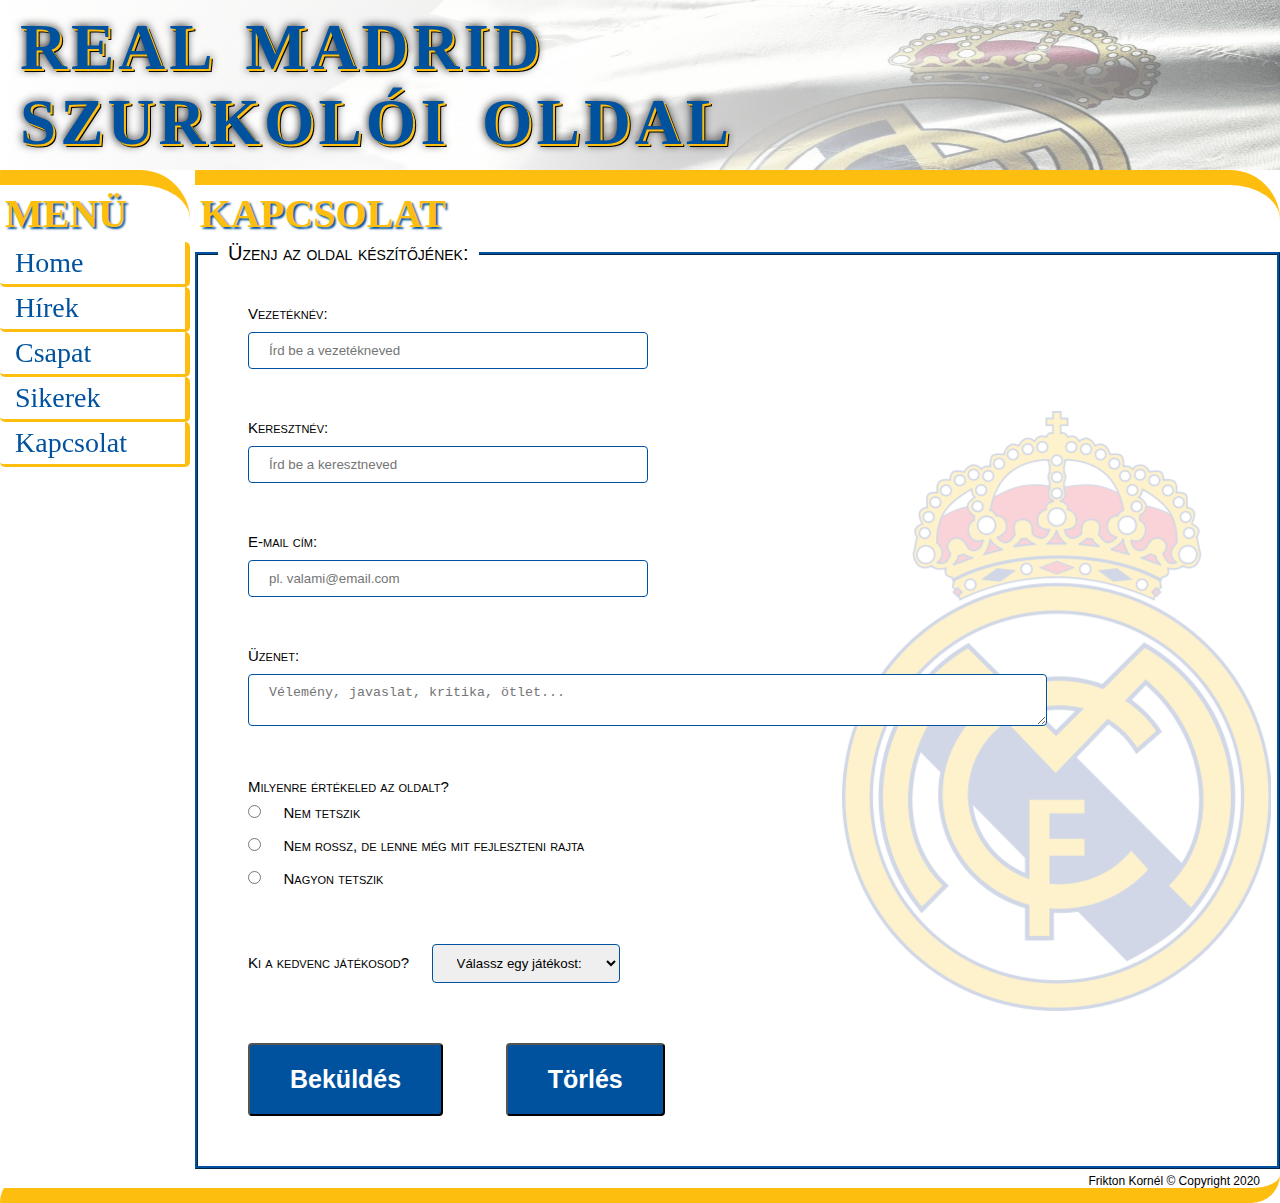
==== contact.html @ 3dc9ff7f "Projektmunka kiinduló állapot" ====
<!DOCTYPE html>
<html lang="en">
<head>
    <meta charset="UTF-8">
    <meta name="viewport" content="width=device-width, initial-scale=1.0">
    <link rel="stylesheet" href="./css/styles.css">
    <link rel="stylesheet" media="screen" href="https://fontlibrary.org/face/beon" type="text/css"/>
    <title>Kapcsolat</title>
</head>
<body>
    <header class="mainhead">
        <h1>Real Madrid
            szurkolói oldal</h1>
    </header>

    <div class="maincontact">

        <nav class="menu">
            <div><h2>Menü</h2></div>
            <div>
            <a href="index.html">Home</a>
            <a href="index.html #lastnews">Hírek</a>
            <a href="team.html">Csapat</a>
            <a href="honours.html">Sikerek</a>
            <a href="contact.html">Kapcsolat</a>
            </div>
        </nav>

        <div class="contact">
            <h2>Kapcsolat</h2>
            <form action="https://formspree.io/moqkgajn" method="POST">
            <fieldset>
            <legend>Üzenj az oldal készítőjének:</legend>

            <div>
                <label for="vezeteknev">Vezetéknév:</label><br>
                <input type="text" id="vezeteknev" name="Vezetéknév" placeholder="Írd be a vezetékneved" required/>
            </div>
            <div>
                <label for="keresztnev">Keresztnév:</label><br>
                <input type="text" id="keresztnev" name="Keresztnév" placeholder="Írd be a keresztneved" required/>
            </div>
            <div>
                <label for="email">E-mail cím:</label><br>
                <input type="email" id="email" name="E-mail" placeholder="pl. valami@email.com" required/>
            </div>
            <div>
                <label for="uzenet">Üzenet:</label><br>
                <textarea id="uzenet" name="Üzenet" placeholder="Vélemény, javaslat, kritika, ötlet..." required></textarea>
            </div>
            <div>
                <label>Milyenre értékeled az oldalt?</label><br>
                <input type="radio" id="velemeny-0" name="Értékelés" value="0"/>
                <label for="velemeny-0">Nem tetszik</label><br>
                <input type="radio" id="velemeny-1" name="Értékelés" value="1"/>
                <label for="velemeny-1">Nem rossz, de lenne még mit fejleszteni rajta</label><br>
                <input type="radio" id="velemeny-2" name="Értékelés" value="2"/>
                <label for="velemeny-2">Nagyon tetszik</label>
            </div>
            <div>
                <label for="jatekos">Ki a kedvenc játékosod?</label>
                <select id="jatekos" name="Kedvenc">
                    <option value="0" selected>Válassz egy játékost:</option>
                    <option value="1">Thibaout Courtois</option>
                    <option value="2">Andriy Lunin</option>
                    <option value="3">Daniel Carvajal</option>
                    <option value="4">Eder Militao</option>
                    <option value="5">Sergio Ramos</option>
                    <option value="6">Raphael Varane</option>
                    <option value="7">Nacho</option>
                    <option value="8">Marcelo</option>
                    <option value="9">Alvaro Odriozola</option>
                    <option value="10">Ferland Mendy</option>
                    <option value="11">Toni Kroos</option>
                    <option value="12">Luka Modric</option>
                    <option value="13">Casemiro</option>
                    <option value="14">Frederico Valverde</option>
                    <option value="15">Martin Odegaard</option>
                    <option value="16">Isco</option>
                    <option value="17">Eden Hazard</option>
                    <option value="18">Karim Benzema</option>
                    <option value="19">Marco Asensio</option>
                    <option value="20">Lucas Vazquez</option>
                    <option value="21">Luka Jovic</option>
                    <option value="22">Vinicius Junior</option>
                    <option value="23">Mariano Diaz</option>
                    <option value="24">Rodrygo</option>
                    <option value="25">Zinedine Zidane :)</option>
                </select>
            </div>

            <div>
                <input type="submit" value="Beküldés">
                <input type="reset" value="Törlés">
            </div>
        
            </fieldset>
            </form>
        </div> 
    </div>
    <footer>Frikton Kornél &copy; Copyright 2020</footer> 
</body>
</html>
---- css/styles.css ----
/*reset*/
html {
    font-size: 10px;
    box-sizing: border-box;
    text-rendering: optimizeLegibility;
}
* {
    box-sizing: inherit;
    margin: 0;
    padding: 0;
}
/*MINDEN-OLDAL-----------------------------------*/
/*fejléc*/
header {
    display: block;
    background-image: url(../pics/flag2.jpg), linear-gradient(to right, rgb(255, 255, 255, 1), rgba(255,255,255,0.9), 70%, rgba(255,255,255,0.01) 100%);
    background-repeat: no-repeat;
    background-size: 120% 180%;
    background-blend-mode: overlay;
}

h1 {
    text-align: left;
    color:rgba(0,82,159,1);
    font-size: 6.5rem;
    font-family: 'BeonRegular';
    font-weight: bold;
    text-transform: uppercase;
    letter-spacing: 4px;
    word-spacing: 12px;
    text-shadow: 2px 2px 0px rgb(254, 190, 16), 3px 3px 0px rgb(0, 0, 0), 0px 0px 10px rgb(0, 0, 0);
    padding: 10px 20px;
    white-space: pre-line;    
}

h2 {
    color:rgba(254,190,16,1);
    font-size:4rem;
    font-family: 'BeonRegular';
    font-weight: bold;
    text-transform: uppercase;
    padding: 5px;
    width:100%;
    text-shadow: 2px 2px 2px rgb(0, 82, 152);
}

/*menu*/
.menu {
    grid-area: 1/1/4/2;
    /*border-top: 15px solid rgba(254,190,16,1);
    border-radius: 1px 50px 1px 1px;*/
}

.menu div:first-of-type {
    border-top: 15px solid rgba(254,190,16,1);
    border-radius: 1px 50px 1px 1px;  
}
.menu div:nth-last-of-type(1) {
    z-index: 1;
    position: sticky;
    top: 0;
}

.menu a {
    padding: 5px 15px;
    font-size: 2.8rem;
    color: rgba(0,82,159,1);
    display: block;
    text-decoration: none;
    border-bottom: 3px solid rgba(254,190,16,1);
    border-right: 5px solid rgba(254,190,16,1);
    border-radius: 5px;
    font-family: 'BeonRegular';
}
.menu a:hover {
    color: rgba(254,190,16,1);
}

/*lábléc*/
footer {
    display: block;
    font-family: Verdana, Geneva, Tahoma, sans-serif;
    font-size: 1.2rem;
    text-align: right;
    padding-right: 20px;
    border-bottom: 15px solid rgba(254,190,16,1);
    border-radius: 50px 1px;
}

/*INDEX.html-------------------------------------*/
/*oldalháló mainpage*/
.mainpage {
    display: grid;
    grid-template-columns: 200px auto auto;
    grid-template-rows: 300px auto auto auto;
    grid-gap: 5px;
    
    background-image: url(../pics/main.jpg);
    background-repeat: no-repeat;
    background-attachment: fixed;
    background-size: cover;
}

.mainpage .menu {
    grid-area: 1/1/5/2;
}

.mainpage div {
    background-color: white;
    opacity: 0.95;
}

/*eredmenyek*/
.results {
    grid-area: 1/3/3/4;
    border-top: 15px solid rgba(254,190,16,1);
    border-radius: 1px 50px 5px;
    padding:0px 0px 20px 0px;
}

/*eredmenyek lista*/
li {
    font-family: Verdana, Geneva, Tahoma, sans-serif;
    font-size: 1.3rem;
    font-weight: bold;
    padding: 5px;
    list-style-type: none;
    line-height: 1.4;    
}

li::first-line {
    text-decoration-line: underline;
    font-size: 1.5rem;
}
li a:link {
    color: rgba(0,82,159,1);
}

li a:visited {
    color: rgba(0,82,159,1);
}

li ul {
    font-size: 1.3rem;
    font-weight: lighter;
    padding: 2px;
}

.news {
    grid-area: 1/2/5/3;
    border-top: 15px solid rgba(254,190,16,1);
    border-radius: 1px 50px 5px;
}
/*táblázat*/
.ligatable {
    grid-area: 3/3/4/4;
    border-top: 15px solid rgba(254,190,16,1);
    border-radius: 1px 50px 5px;
    padding:0px 0px 20px 0px;
}

.ligatable table {
    font-family: Verdana, Geneva, Tahoma, sans-serif;
    margin: 5px;
    border-collapse: collapse;
}

.ligatable caption {
    font-size: 1.5rem;
    padding: 0px 5px 10px 0px;
    text-align: left;
    text-decoration-line: underline;
    font-weight: bold;
}

.ligatable th {
    font-size: 1.4rem;
    padding: 0px 5px;
    border-bottom: 1px solid black;
}

.ligatable td {
    font-size: 1.3rem;
    text-align: center;
    line-height: 1.8;
}
.ligatable td:first-child, .ligatable th:first-child {
    text-align: left;
    padding: 0px 5px 0px 0px;
}

.ligatable tbody tr:hover {
    background-color: rgba(254,190,16,1);
}

/*szovegresz*/
h3 {
    font-family: "Lucida Console", Monaco, monospace;
    text-align: left;
    font-size: 2rem;
    font-weight: bold;
    padding: 10px;
    text-decoration-line: underline;
    border-top: 2px ridge rgba(254,190,16,1);
}
h4 {
    font-family: Verdana, Geneva, Tahoma, sans-serif;
    text-align: center;
    font-size: 1.6rem;
    padding: 15px;
    text-decoration-line: underline;
    font-weight: normal;
}

.news p {
    font-family: Verdana, Geneva, Tahoma, sans-serif;
    font-size: 1.3rem;
    text-align: justify;
    padding: 10px;
}
.news p q {
    font-style: italic;
    padding: 20px;
}
/*képek videók*/
.photo div, .video div {
    background-image: none;
    padding: 0px 0px 20px 0px;
}

.photo, .video div {
    display: flex;
    justify-content: space-evenly;
    flex-wrap: nowrap;
    align-items: center;
    background-image: linear-gradient(white,white);
}

.photo img, .video video {
    width: 100%;
}

/*HONOURS.html-------------------------------------*/
.mainhonours {
    display: grid;
    grid-template-columns: 200px auto;
    grid-template-rows: 300px auto;
    grid-gap: 5px;
    background-image: url(../pics/trop.jpg);
    background-repeat: no-repeat;
    background-attachment: fixed;
    background-size: cover;
}

.mainhonours div {
    background-color: white;
    opacity: 0.95;
}

.honours {
    grid-area: 1/2/3/3;
    border-top: 15px solid rgba(254,190,16,1);
    border-radius: 1px 50px 5px;
}

.honours {
    display: flex;
    flex-wrap: wrap;
    flex-direction: row;
    justify-content: space-around;
    align-items: center;   
}

.honours h3 {
    text-decoration-line: none;
    font-variant: small-caps;
    width: 100%;
    font-size: 3.0rem;
    text-shadow: 2px 2px 2px rgba(254,190,16,0.5);
}

.number {
    font-size: 3.5rem;
    border: 2px solid #fff;
    border-radius: 50%;
    height: 100px;
    width: 100px;
    background-color: rgba(254,190,16,1);
    font-weight: bold;
    font-family: Verdana, Geneva, Tahoma, sans-serif;
    box-shadow: 0 0 0 2px rgba(254,190,16,1);
    text-align: center;
    align-self: center;
    line-height: 95px;
}

.number:hover {
    transition: transform 2s;
    transform: rotateY(1440deg);
    transition-timing-function: ease-out;
}

.honours .year {
    font-family: Verdana, Geneva, Tahoma, sans-serif;
    font-size: 1.8rem;
    text-align: center;
    flex-basis: 500px;
    word-spacing: 20px;
    line-height: 30px;
    padding: 10px 0px;
}

.perez {
    width: 300px;
    padding: 10px 0px;
}

/*TEAM.html-------------------------------------*/
.mainteam {
    display: grid;
    grid-template-columns: 190px auto;
    grid-template-rows: 300px auto;
    grid-gap: 5px;
    background-image: url(../pics/Real-Madrid-Stadium.jpg);
    background-repeat: no-repeat;
    background-attachment: fixed;
    background-size: cover;   
}

.mainteam div {
    background-color: white;
    opacity:0.95;
}

.team {
    grid-area: 1/2/3/3;
    border-top: 15px solid rgba(254,190,16,1);
    border-radius: 1px 50px 5px;
}

.team {
    display: flex;
    flex-wrap: wrap;
    flex-direction: row;
    justify-content: space-evenly;
}

.team div img {
    width: 240px;
    margin: 20px;
    box-shadow: 10px 10px 4px rgba(0,82,159,1);      
}

.team h3 {
    text-decoration-line: none;
    font-variant: small-caps;
    width: 100%;
    font-size: 3.0rem;
    text-shadow: 2px 2px 2px rgba(254,190,16,0.5);    
}

/*tooltip*/
.tooltip {
    position: relative;
    display: inline-block;
}
  
.tooltip .tooltiptext {
    visibility: hidden;
    width: 120px;
    color: rgba(0,82,159,1);
    background-color: rgba(254,190,16,1);
    text-align: center;
    border-radius: 2px;
    padding: 5px 0;
    position: absolute;
    bottom: 10px;
    left: 50%;
    margin-left: -60px;
    z-index: 1;
    font-family: Verdana, Geneva, Tahoma, sans-serif;
    font-size: 2.0rem;
    font-variant: small-caps;
}

.tooltip:hover .tooltiptext {
    visibility: visible;
}    
/*CONTACT.html-------------------------------------*/
.maincontact {
    display: grid;
    grid-template-columns: 190px auto;
    grid-template-rows: 320px auto;
    grid-gap: 5px;      
}

.contact {
    grid-area: 1/2/3/3;
    border-top: 15px solid rgba(254,190,16,1);
    border-radius: 1px 50px 5px;
}

legend {
    font-size: 2rem;
    font-family: Verdana, Geneva, Tahoma, sans-serif;
    font-variant: small-caps;
    padding: 0px 10px;    
}

fieldset {
    border: 3px ridge rgba(0,82,159,1);
    padding: 20px;
    background-image: url(../pics/logo.png);
    background-position-y: center;
    background-position-x: 99%;
    background-repeat: no-repeat;
    background-color: rgba(255,255,255,0.8);
    background-blend-mode: color;
}

label {
    font-size: 1.5rem;
    font-family: Verdana, Geneva, Tahoma, sans-serif;
    font-variant: small-caps;
    padding: 0px 10px;
}

form div {
    padding: 20px;
}

input[type=radio] {
    margin: 10px;
}

input[type=text], input[type=email], select, textarea {
    border-radius: 4px;
    padding: 10px 20px;
    border: 1px solid rgba(0,82,159,1);
    margin: 10px;
}

input[type=text], input[type=email] {
    width: 40%; 
    min-width: 200px;
}

textarea {
    width: 80%;
}

input[type=submit], input[type=reset] {
    border-radius: 4px;
    padding: 20px 40px;
    background-color: rgba(0,82,159,1);
    color: white;
    font-weight: bold;
    margin: 10px 50px 10px 10px;
    cursor: pointer;
    font-size: 2.5rem;
}

input[type=submit]:hover, input[type=reset]:hover {
    background-color: rgba(0,82,159,0.7);
}

.logo {
    position: absolute;
    top: 350px;
    left: 600px;
    z-index: -1;
}

.logo img {
    width: 150px;
}

/*MOBIL-VÁLTOZAT-------------------------------*/
@media screen and (min-width: 576px) {

}

@media screen and (max-width: 768px) {
h1 {
    font-size: 5.0rem;
}

.team div img {
    width: 180px;
    margin: 10px;   
}

.results {
    display: none;
}

.ligatable {
    display: none;
}

}
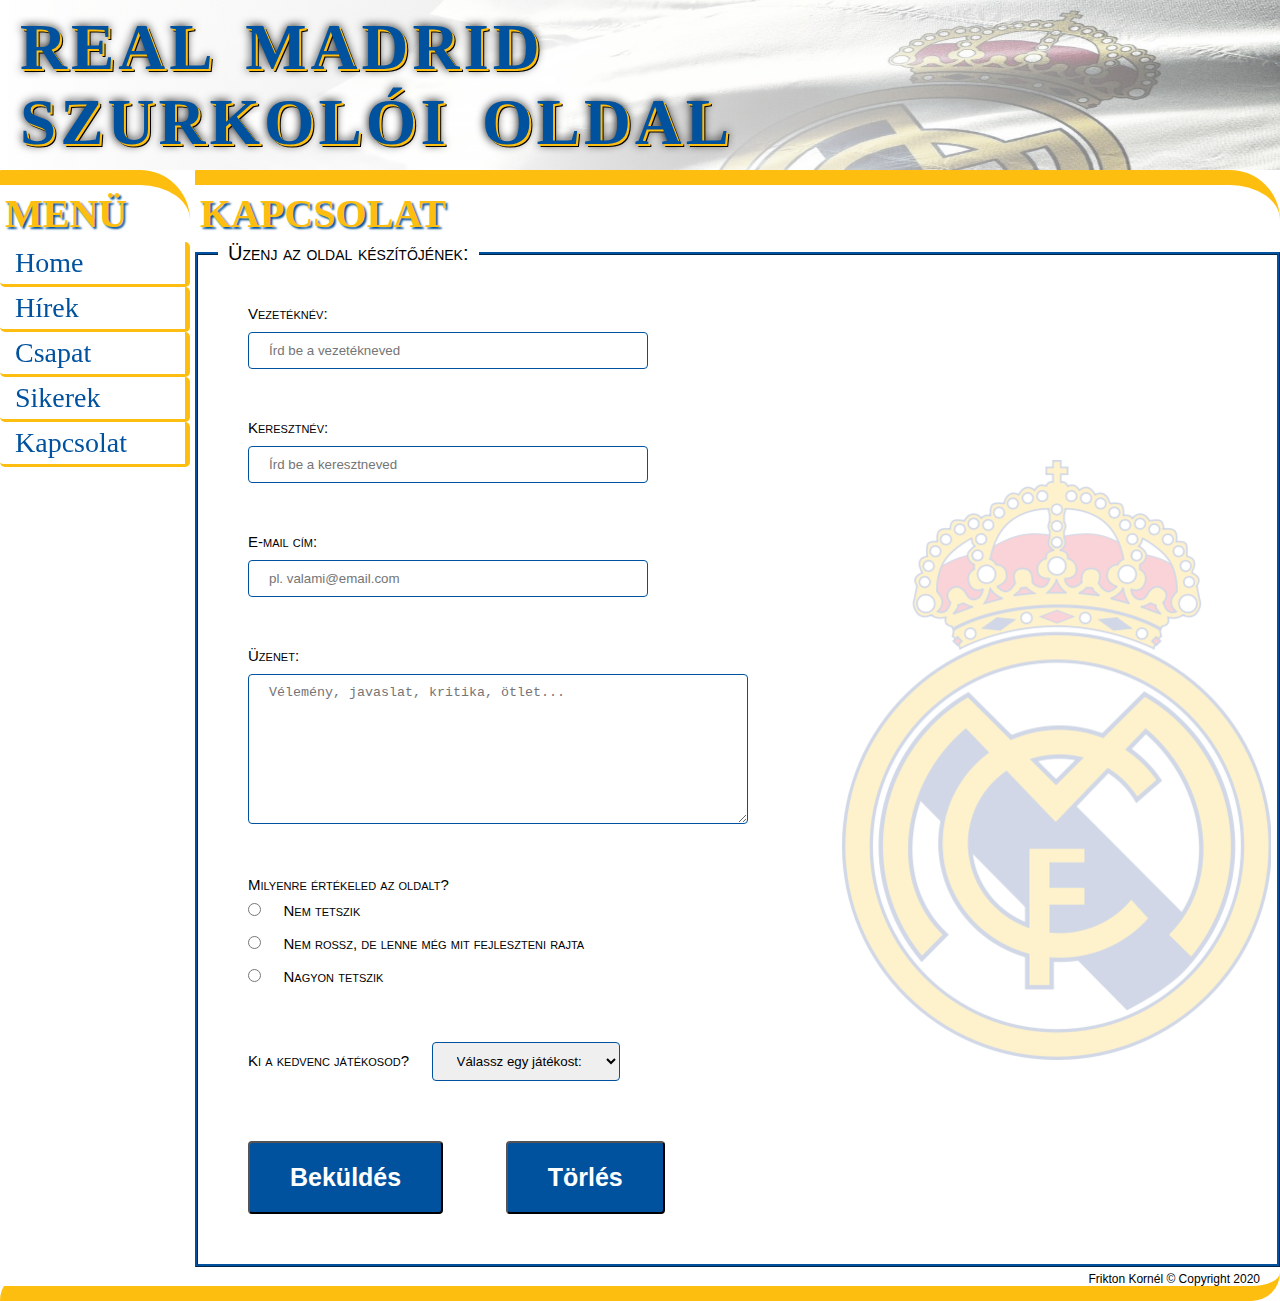
==== commit 175e11e1: "CSS és HTML egyszerűsitések, korrekciók" ====
--- a/contact.html
+++ b/contact.html
@@ -19,7 +19,7 @@
             <div><h2>Menü</h2></div>
             <div>
             <a href="index.html">Home</a>
-            <a href="index.html #lastnews">Hírek</a>
+            <a href="index.html#lastnews">Hírek</a>
             <a href="team.html">Csapat</a>
             <a href="honours.html">Sikerek</a>
             <a href="contact.html">Kapcsolat</a>
@@ -29,72 +29,72 @@
         <div class="contact">
             <h2>Kapcsolat</h2>
             <form action="https://formspree.io/moqkgajn" method="POST">
-            <fieldset>
-            <legend>Üzenj az oldal készítőjének:</legend>
+                <fieldset>
+                <legend>Üzenj az oldal készítőjének:</legend>
 
-            <div>
-                <label for="vezeteknev">Vezetéknév:</label><br>
-                <input type="text" id="vezeteknev" name="Vezetéknév" placeholder="Írd be a vezetékneved" required/>
-            </div>
-            <div>
-                <label for="keresztnev">Keresztnév:</label><br>
-                <input type="text" id="keresztnev" name="Keresztnév" placeholder="Írd be a keresztneved" required/>
-            </div>
-            <div>
-                <label for="email">E-mail cím:</label><br>
-                <input type="email" id="email" name="E-mail" placeholder="pl. valami@email.com" required/>
-            </div>
-            <div>
-                <label for="uzenet">Üzenet:</label><br>
-                <textarea id="uzenet" name="Üzenet" placeholder="Vélemény, javaslat, kritika, ötlet..." required></textarea>
-            </div>
-            <div>
-                <label>Milyenre értékeled az oldalt?</label><br>
-                <input type="radio" id="velemeny-0" name="Értékelés" value="0"/>
-                <label for="velemeny-0">Nem tetszik</label><br>
-                <input type="radio" id="velemeny-1" name="Értékelés" value="1"/>
-                <label for="velemeny-1">Nem rossz, de lenne még mit fejleszteni rajta</label><br>
-                <input type="radio" id="velemeny-2" name="Értékelés" value="2"/>
-                <label for="velemeny-2">Nagyon tetszik</label>
-            </div>
-            <div>
-                <label for="jatekos">Ki a kedvenc játékosod?</label>
-                <select id="jatekos" name="Kedvenc">
-                    <option value="0" selected>Válassz egy játékost:</option>
-                    <option value="1">Thibaout Courtois</option>
-                    <option value="2">Andriy Lunin</option>
-                    <option value="3">Daniel Carvajal</option>
-                    <option value="4">Eder Militao</option>
-                    <option value="5">Sergio Ramos</option>
-                    <option value="6">Raphael Varane</option>
-                    <option value="7">Nacho</option>
-                    <option value="8">Marcelo</option>
-                    <option value="9">Alvaro Odriozola</option>
-                    <option value="10">Ferland Mendy</option>
-                    <option value="11">Toni Kroos</option>
-                    <option value="12">Luka Modric</option>
-                    <option value="13">Casemiro</option>
-                    <option value="14">Frederico Valverde</option>
-                    <option value="15">Martin Odegaard</option>
-                    <option value="16">Isco</option>
-                    <option value="17">Eden Hazard</option>
-                    <option value="18">Karim Benzema</option>
-                    <option value="19">Marco Asensio</option>
-                    <option value="20">Lucas Vazquez</option>
-                    <option value="21">Luka Jovic</option>
-                    <option value="22">Vinicius Junior</option>
-                    <option value="23">Mariano Diaz</option>
-                    <option value="24">Rodrygo</option>
-                    <option value="25">Zinedine Zidane :)</option>
-                </select>
-            </div>
+                <div>
+                    <label for="vezeteknev">Vezetéknév:</label><br>
+                    <input type="text" id="vezeteknev" name="Vezetéknév" placeholder="Írd be a vezetékneved" required/>
+                </div>
+                <div>
+                    <label for="keresztnev">Keresztnév:</label><br>
+                    <input type="text" id="keresztnev" name="Keresztnév" placeholder="Írd be a keresztneved" required/>
+                </div>
+                <div>
+                    <label for="email">E-mail cím:</label><br>
+                    <input type="email" id="email" name="E-mail" placeholder="pl. valami@email.com" required/>
+                </div>
+                <div>
+                    <label for="uzenet">Üzenet:</label><br>
+                    <textarea id="uzenet" name="Üzenet" placeholder="Vélemény, javaslat, kritika, ötlet..." required></textarea>
+                </div>
+                <div>
+                    <label>Milyenre értékeled az oldalt?</label><br>
+                    <input type="radio" id="velemeny-0" name="Értékelés" value="0"/>
+                    <label for="velemeny-0">Nem tetszik</label><br>
+                    <input type="radio" id="velemeny-1" name="Értékelés" value="1"/>
+                    <label for="velemeny-1">Nem rossz, de lenne még mit fejleszteni rajta</label><br>
+                    <input type="radio" id="velemeny-2" name="Értékelés" value="2"/>
+                    <label for="velemeny-2">Nagyon tetszik</label>
+                </div>
+                <div>
+                    <label for="jatekos">Ki a kedvenc játékosod?</label>
+                    <select id="jatekos" name="Kedvenc">
+                        <option value="0" selected>Válassz egy játékost:</option>
+                        <option value="1">Thibaout Courtois</option>
+                        <option value="2">Andriy Lunin</option>
+                        <option value="3">Daniel Carvajal</option>
+                        <option value="4">Eder Militao</option>
+                        <option value="5">Sergio Ramos</option>
+                        <option value="6">Raphael Varane</option>
+                        <option value="7">Nacho</option>
+                        <option value="8">Marcelo</option>
+                        <option value="9">Alvaro Odriozola</option>
+                        <option value="10">Ferland Mendy</option>
+                        <option value="11">Toni Kroos</option>
+                        <option value="12">Luka Modric</option>
+                        <option value="13">Casemiro</option>
+                        <option value="14">Frederico Valverde</option>
+                        <option value="15">Martin Odegaard</option>
+                        <option value="16">Isco</option>
+                        <option value="17">Eden Hazard</option>
+                        <option value="18">Karim Benzema</option>
+                        <option value="19">Marco Asensio</option>
+                        <option value="20">Lucas Vazquez</option>
+                        <option value="21">Luka Jovic</option>
+                        <option value="22">Vinicius Junior</option>
+                        <option value="23">Mariano Diaz</option>
+                        <option value="24">Rodrygo</option>
+                        <option value="25">Zinedine Zidane :)</option>
+                    </select>
+                </div>
 
-            <div>
-                <input type="submit" value="Beküldés">
-                <input type="reset" value="Törlés">
-            </div>
-        
-            </fieldset>
+                <div>
+                    <input type="submit" value="Beküldés">
+                    <input type="reset" value="Törlés">
+                </div>
+            
+                </fieldset>
             </form>
         </div> 
     </div>
--- a/css/styles.css
+++ b/css/styles.css
@@ -35,7 +35,7 @@
 
 h2 {
     color:rgba(254,190,16,1);
-    font-size:4rem;
+    font-size: 4rem;
     font-family: 'BeonRegular';
     font-weight: bold;
     text-transform: uppercase;
@@ -44,17 +44,16 @@
     text-shadow: 2px 2px 2px rgb(0, 82, 152);
 }
 
-/*menu*/
+/*menü*/
 .menu {
     grid-area: 1/1/4/2;
-    /*border-top: 15px solid rgba(254,190,16,1);
-    border-radius: 1px 50px 1px 1px;*/
 }
 
 .menu div:first-of-type {
     border-top: 15px solid rgba(254,190,16,1);
     border-radius: 1px 50px 1px 1px;  
 }
+
 .menu div:nth-last-of-type(1) {
     z-index: 1;
     position: sticky;
@@ -72,6 +71,7 @@
     border-radius: 5px;
     font-family: 'BeonRegular';
 }
+
 .menu a:hover {
     color: rgba(254,190,16,1);
 }
@@ -88,7 +88,6 @@
 }
 
 /*INDEX.html-------------------------------------*/
-/*oldalháló mainpage*/
 .mainpage {
     display: grid;
     grid-template-columns: 200px auto auto;
@@ -110,16 +109,16 @@
     opacity: 0.95;
 }
 
-/*eredmenyek*/
+/*eredmények*/
 .results {
     grid-area: 1/3/3/4;
     border-top: 15px solid rgba(254,190,16,1);
     border-radius: 1px 50px 5px;
-    padding:0px 0px 20px 0px;
-}
-
-/*eredmenyek lista*/
-li {
+    padding: 0px 0px 20px 0px;
+}
+
+/*eredmények lista*/
+ul {
     font-family: Verdana, Geneva, Tahoma, sans-serif;
     font-size: 1.3rem;
     font-weight: bold;
@@ -128,19 +127,17 @@
     line-height: 1.4;    
 }
 
-li::first-line {
+ul::first-line {
     text-decoration-line: underline;
     font-size: 1.5rem;
 }
-li a:link {
+
+ul a:link, 
+ul a:visited {
     color: rgba(0,82,159,1);
 }
 
-li a:visited {
-    color: rgba(0,82,159,1);
-}
-
-li ul {
+li {
     font-size: 1.3rem;
     font-weight: lighter;
     padding: 2px;
@@ -151,12 +148,13 @@
     border-top: 15px solid rgba(254,190,16,1);
     border-radius: 1px 50px 5px;
 }
+
 /*táblázat*/
 .ligatable {
     grid-area: 3/3/4/4;
     border-top: 15px solid rgba(254,190,16,1);
     border-radius: 1px 50px 5px;
-    padding:0px 0px 20px 0px;
+    padding: 0px 0px 20px 0px;
 }
 
 .ligatable table {
@@ -184,7 +182,9 @@
     text-align: center;
     line-height: 1.8;
 }
-.ligatable td:first-child, .ligatable th:first-child {
+
+.ligatable td:first-child, 
+.ligatable th:first-child {
     text-align: left;
     padding: 0px 5px 0px 0px;
 }
@@ -193,7 +193,7 @@
     background-color: rgba(254,190,16,1);
 }
 
-/*szovegresz*/
+/*szövegrész*/
 h3 {
     font-family: "Lucida Console", Monaco, monospace;
     text-align: left;
@@ -203,6 +203,7 @@
     text-decoration-line: underline;
     border-top: 2px ridge rgba(254,190,16,1);
 }
+
 h4 {
     font-family: Verdana, Geneva, Tahoma, sans-serif;
     text-align: center;
@@ -218,17 +219,21 @@
     text-align: justify;
     padding: 10px;
 }
+
 .news p q {
     font-style: italic;
     padding: 20px;
 }
+
 /*képek videók*/
-.photo div, .video div {
+.photo div,
+.video div {
     background-image: none;
     padding: 0px 0px 20px 0px;
 }
 
-.photo, .video div {
+.photo,
+.video div {
     display: flex;
     justify-content: space-evenly;
     flex-wrap: nowrap;
@@ -236,7 +241,8 @@
     background-image: linear-gradient(white,white);
 }
 
-.photo img, .video video {
+.photo img,
+.video video {
     width: 100%;
 }
 
@@ -246,6 +252,7 @@
     grid-template-columns: 200px auto;
     grid-template-rows: 300px auto;
     grid-gap: 5px;
+
     background-image: url(../pics/trop.jpg);
     background-repeat: no-repeat;
     background-attachment: fixed;
@@ -261,9 +268,7 @@
     grid-area: 1/2/3/3;
     border-top: 15px solid rgba(254,190,16,1);
     border-radius: 1px 50px 5px;
-}
-
-.honours {
+
     display: flex;
     flex-wrap: wrap;
     flex-direction: row;
@@ -310,7 +315,7 @@
     padding: 10px 0px;
 }
 
-.perez {
+.cup {
     width: 300px;
     padding: 10px 0px;
 }
@@ -321,6 +326,7 @@
     grid-template-columns: 190px auto;
     grid-template-rows: 300px auto;
     grid-gap: 5px;
+
     background-image: url(../pics/Real-Madrid-Stadium.jpg);
     background-repeat: no-repeat;
     background-attachment: fixed;
@@ -329,16 +335,14 @@
 
 .mainteam div {
     background-color: white;
-    opacity:0.95;
+    opacity: 0.95;
 }
 
 .team {
     grid-area: 1/2/3/3;
     border-top: 15px solid rgba(254,190,16,1);
     border-radius: 1px 50px 5px;
-}
-
-.team {
+
     display: flex;
     flex-wrap: wrap;
     flex-direction: row;
@@ -385,7 +389,8 @@
 
 .tooltip:hover .tooltiptext {
     visibility: visible;
-}    
+}
+
 /*CONTACT.html-------------------------------------*/
 .maincontact {
     display: grid;
@@ -410,6 +415,7 @@
 fieldset {
     border: 3px ridge rgba(0,82,159,1);
     padding: 20px;
+
     background-image: url(../pics/logo.png);
     background-position-y: center;
     background-position-x: 99%;
@@ -431,25 +437,32 @@
 
 input[type=radio] {
     margin: 10px;
-}
-
-input[type=text], input[type=email], select, textarea {
+    user-select: none;
+}
+
+input[type=text],
+input[type=email],
+select,
+textarea {
     border-radius: 4px;
     padding: 10px 20px;
     border: 1px solid rgba(0,82,159,1);
     margin: 10px;
 }
 
-input[type=text], input[type=email] {
+input[type=text],
+input[type=email] {
     width: 40%; 
     min-width: 200px;
 }
 
 textarea {
-    width: 80%;
-}
-
-input[type=submit], input[type=reset] {
+    width: 50%;
+    height: 150px;
+}
+
+input[type=submit],
+input[type=reset] {
     border-radius: 4px;
     padding: 20px 40px;
     background-color: rgba(0,82,159,1);
@@ -460,7 +473,8 @@
     font-size: 2.5rem;
 }
 
-input[type=submit]:hover, input[type=reset]:hover {
+input[type=submit]:hover,
+input[type=reset]:hover {
     background-color: rgba(0,82,159,0.7);
 }
 
@@ -481,21 +495,21 @@
 }
 
 @media screen and (max-width: 768px) {
-h1 {
-    font-size: 5.0rem;
-}
-
-.team div img {
-    width: 180px;
-    margin: 10px;   
-}
-
-.results {
-    display: none;
-}
-
-.ligatable {
-    display: none;
-}
+    h1 {
+        font-size: 5.0rem;
+    }
+
+    .team div img {
+        width: 180px;
+        margin: 10px;   
+    }
+
+    .results {
+        display: none;
+    }
+
+    .ligatable {
+        display: none;
+    }
 
 }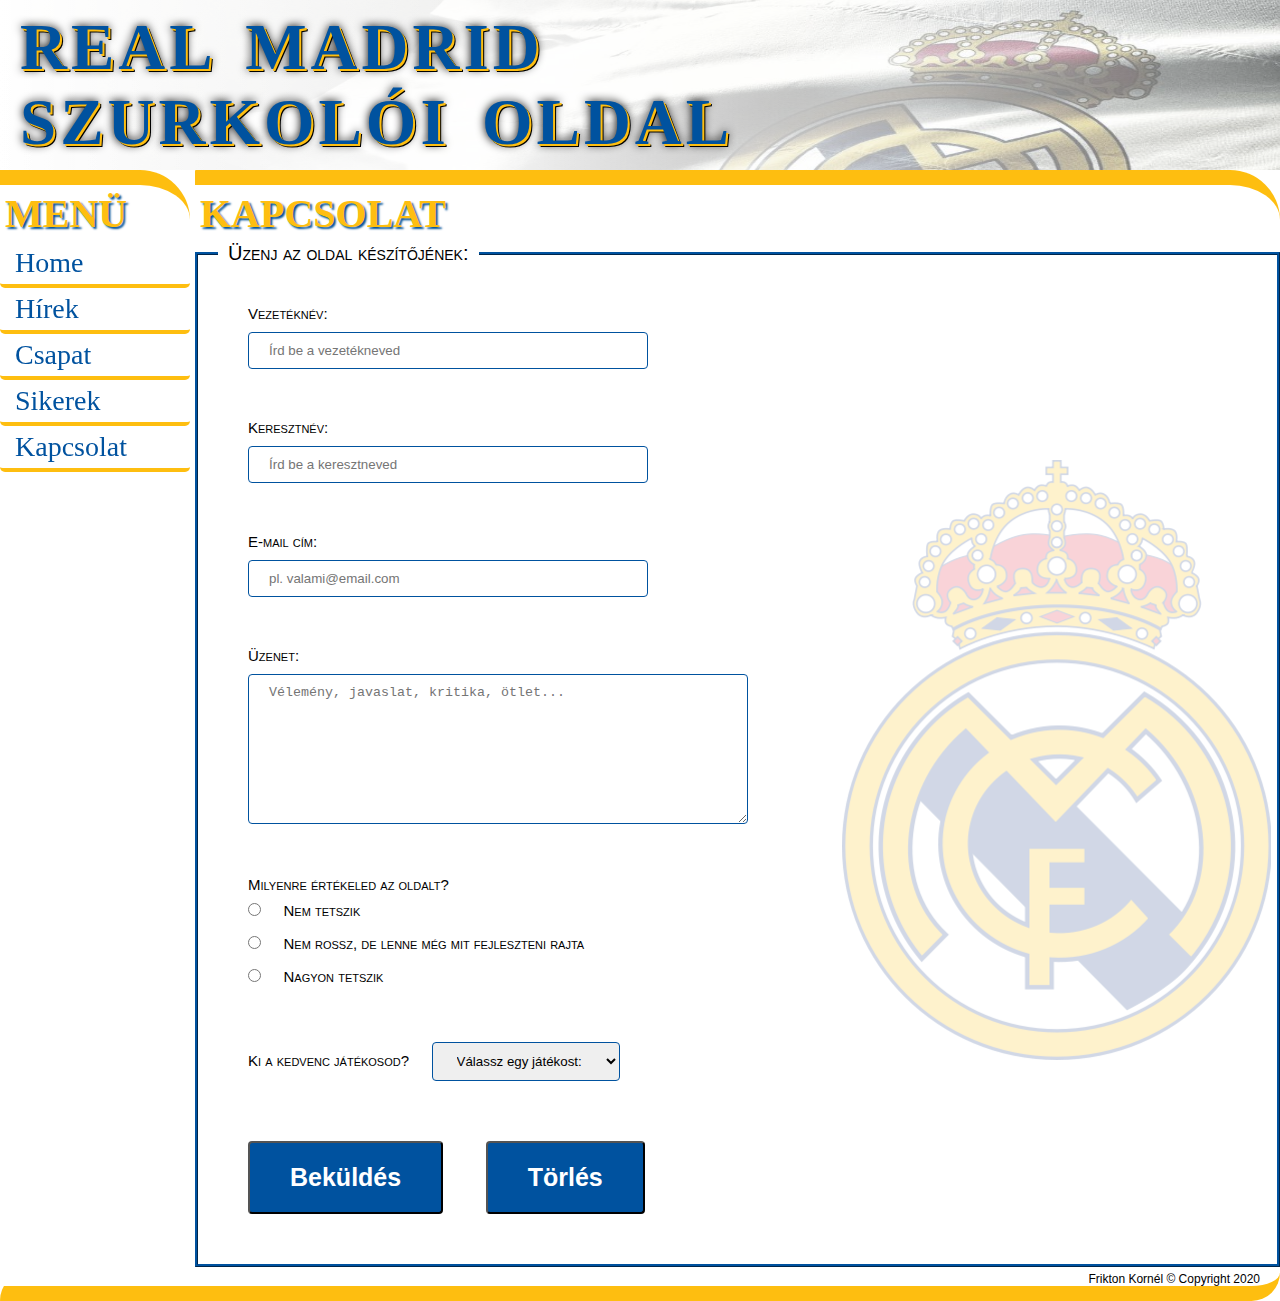
==== commit 68bca34e: "Hamburger menü hozzáadása" ====
--- a/contact.html
+++ b/contact.html
@@ -11,6 +11,28 @@
     <header class="mainhead">
         <h1>Real Madrid
             szurkolói oldal</h1>
+
+        <nav class="hamburger">
+            <div id="menuToggle"> 
+                <!--rejtett checkbox-->
+                <input name="toggle" type="checkbox" />
+                <label for="toggle">
+                    <span>Menü</span>
+                    <!--hamburger ikon-->
+                    <div></div>
+                    <div></div>
+                    <div></div>
+                </label>
+                <ul id="menu">
+                    <a href="index.html"><li>Home</li></a>
+                    <a href="index.html#lastnews"><li>Hírek</li></a>
+                    <a href="team.html"><li>Csapat</li></a>
+                    <a href="honours.html"><li>Sikerek</li></a>
+                    <a href="contact.html"><li>Kapcsolat</li></a>
+                </ul>
+            </div>
+        </nav>
+
     </header>
 
     <div class="maincontact">
--- a/css/styles.css
+++ b/css/styles.css
@@ -51,13 +51,14 @@
 
 .menu div:first-of-type {
     border-top: 15px solid rgba(254,190,16,1);
-    border-radius: 1px 50px 1px 1px;  
+    border-radius: 0px 50px 0px 0px;  
 }
 
 .menu div:nth-last-of-type(1) {
     z-index: 1;
     position: sticky;
     top: 0;
+    border-radius: 0px 0px 5px 5px;
 }
 
 .menu a {
@@ -66,8 +67,7 @@
     color: rgba(0,82,159,1);
     display: block;
     text-decoration: none;
-    border-bottom: 3px solid rgba(254,190,16,1);
-    border-right: 5px solid rgba(254,190,16,1);
+    border-bottom: 4px solid rgba(254,190,16,1);
     border-radius: 5px;
     font-family: 'BeonRegular';
 }
@@ -75,6 +75,113 @@
 .menu a:hover {
     color: rgba(254,190,16,1);
 }
+
+/*hamburger menü*/
+/*ikon*/
+#menuToggle label div {
+    display: block;
+    width: 30px;
+    height: 4px;
+    margin-bottom: 5px;
+    position: relative;
+    background: rgba(0,82,159,1);
+    border-radius: 3px;  
+    z-index: 1;  
+    transform-origin: 4px 0px;
+    transition: all 0.3s ease;
+}
+  
+#menuToggle label div:first-child {
+    transform-origin: 0% 100%;
+}
+  
+#menuToggle label div:nth-child(2) {
+    transform-origin: 0% 0%;
+}
+
+/*hamburger menü pozíció*/
+#menuToggle {
+    display: block;
+    position: relative;
+    left: 20px;  
+    z-index: 1;  
+    user-select: none;
+    width: 90%;
+}
+  
+#menuToggle a {
+    text-decoration: none;
+    color: rgba(0,82,159,1);
+    font-size: 2.4rem;
+    font-family: 'BeonRegular';
+    transition: color 0.3s ease;
+}
+  
+#menuToggle a:hover {
+    color: rgba(254,190,16,1);
+}
+
+ #menuToggle input:checked + label div {
+    background: rgba(254,190,16,1);
+  }
+
+/*input elrejtése*/
+#menuToggle input {
+    display: block;
+    width: 30px;
+    height: 30px;
+    position: absolute;  
+    padding: 0;
+    cursor: pointer;  
+    opacity: 0;
+    z-index: 2;
+}
+
+#menuToggle label {
+    position: relative;
+    display: block;
+    width: 30px;
+    height: 30px;
+  }
+
+  #menuToggle label span {
+    font-family: 'Beonregular';
+    font-size: 2.4rem;
+    color: rgb(0, 82, 152);
+    text-shadow: 1px 1px 1px rgb(254, 190, 16);
+
+    position: absolute;
+    left: 40px;
+    top: -5px;
+  }
+
+  #menuToggle input:checked ~ label span {
+    display: none;
+  }
+
+/*menü lista*/
+#menu {
+    position: absolute;
+    margin: -40px 0 0 -20px;
+    padding-top: 40px;
+    background: white;
+    opacity: 0.95;
+    list-style-type: none;
+    left: -100%;
+    transition: left 0.3s ease;
+    border-top: 5px solid rgb(254, 190, 16);
+    border-radius: 1px 50px 5px 5px; 
+  }
+
+  #menu li {
+    padding: 5px 15px;
+    border-bottom: 3px solid rgb(254, 190, 16);
+    border-radius: 5px;
+  }
+
+#menuToggle input:checked ~ ul {
+    left: 0;
+  }
 
 /*lábléc*/
 footer {
@@ -90,8 +197,8 @@
 /*INDEX.html-------------------------------------*/
 .mainpage {
     display: grid;
-    grid-template-columns: 200px auto auto;
-    grid-template-rows: 300px auto auto auto;
+    grid-template-columns: 190px auto;
+    grid-template-rows: auto;
     grid-gap: 5px;
     
     background-image: url(../pics/main.jpg);
@@ -118,7 +225,7 @@
 }
 
 /*eredmények lista*/
-ul {
+.results ul {
     font-family: Verdana, Geneva, Tahoma, sans-serif;
     font-size: 1.3rem;
     font-weight: bold;
@@ -127,17 +234,17 @@
     line-height: 1.4;    
 }
 
-ul::first-line {
+.results ul::first-line {
     text-decoration-line: underline;
     font-size: 1.5rem;
 }
 
-ul a:link, 
-ul a:visited {
+.results ul a:link, 
+.results ul a:visited {
     color: rgba(0,82,159,1);
 }
 
-li {
+.results li {
     font-size: 1.3rem;
     font-weight: lighter;
     padding: 2px;
@@ -249,8 +356,8 @@
 /*HONOURS.html-------------------------------------*/
 .mainhonours {
     display: grid;
-    grid-template-columns: 200px auto;
-    grid-template-rows: 300px auto;
+    grid-template-columns: 190px auto;
+    grid-template-rows: auto;
     grid-gap: 5px;
 
     background-image: url(../pics/trop.jpg);
@@ -324,7 +431,7 @@
 .mainteam {
     display: grid;
     grid-template-columns: 190px auto;
-    grid-template-rows: 300px auto;
+    grid-template-rows: auto;
     grid-gap: 5px;
 
     background-image: url(../pics/Real-Madrid-Stadium.jpg);
@@ -395,7 +502,7 @@
 .maincontact {
     display: grid;
     grid-template-columns: 190px auto;
-    grid-template-rows: 320px auto;
+    grid-template-rows: auto;
     grid-gap: 5px;      
 }
 
@@ -424,7 +531,7 @@
     background-blend-mode: color;
 }
 
-label {
+.contact label {
     font-size: 1.5rem;
     font-family: Verdana, Geneva, Tahoma, sans-serif;
     font-variant: small-caps;
@@ -459,6 +566,7 @@
 textarea {
     width: 50%;
     height: 150px;
+    min-width: 200px;
 }
 
 input[type=submit],
@@ -468,7 +576,7 @@
     background-color: rgba(0,82,159,1);
     color: white;
     font-weight: bold;
-    margin: 10px 50px 10px 10px;
+    margin: 10px 30px 10px 10px;
     cursor: pointer;
     font-size: 2.5rem;
 }
@@ -490,15 +598,39 @@
 }
 
 /*MOBIL-VÁLTOZAT-------------------------------*/
-@media screen and (min-width: 576px) {
-
-}
-
-@media screen and (max-width: 768px) {
+@media screen and (min-width: 992px) {
+    .hamburger {
+        display: none;
+    }
+}
+    
+@media screen and (max-width: 992px) {
+    .menu {
+        display: none;
+    }
+    
     h1 {
         font-size: 5.0rem;
     }
 
+    .news {
+        grid-area: 1/1/5/3;
+    }
+
+    .honours {
+        grid-area: 1/1/3/3;
+    }
+
+    .team {
+        grid-area: 1/1/3/3;
+    }
+
+    .contact {
+        grid-area: 1/1/3/3;
+    }
+}
+
+@media screen and (max-width: 768px) {
     .team div img {
         width: 180px;
         margin: 10px;   
@@ -511,5 +643,4 @@
     .ligatable {
         display: none;
     }
-
 }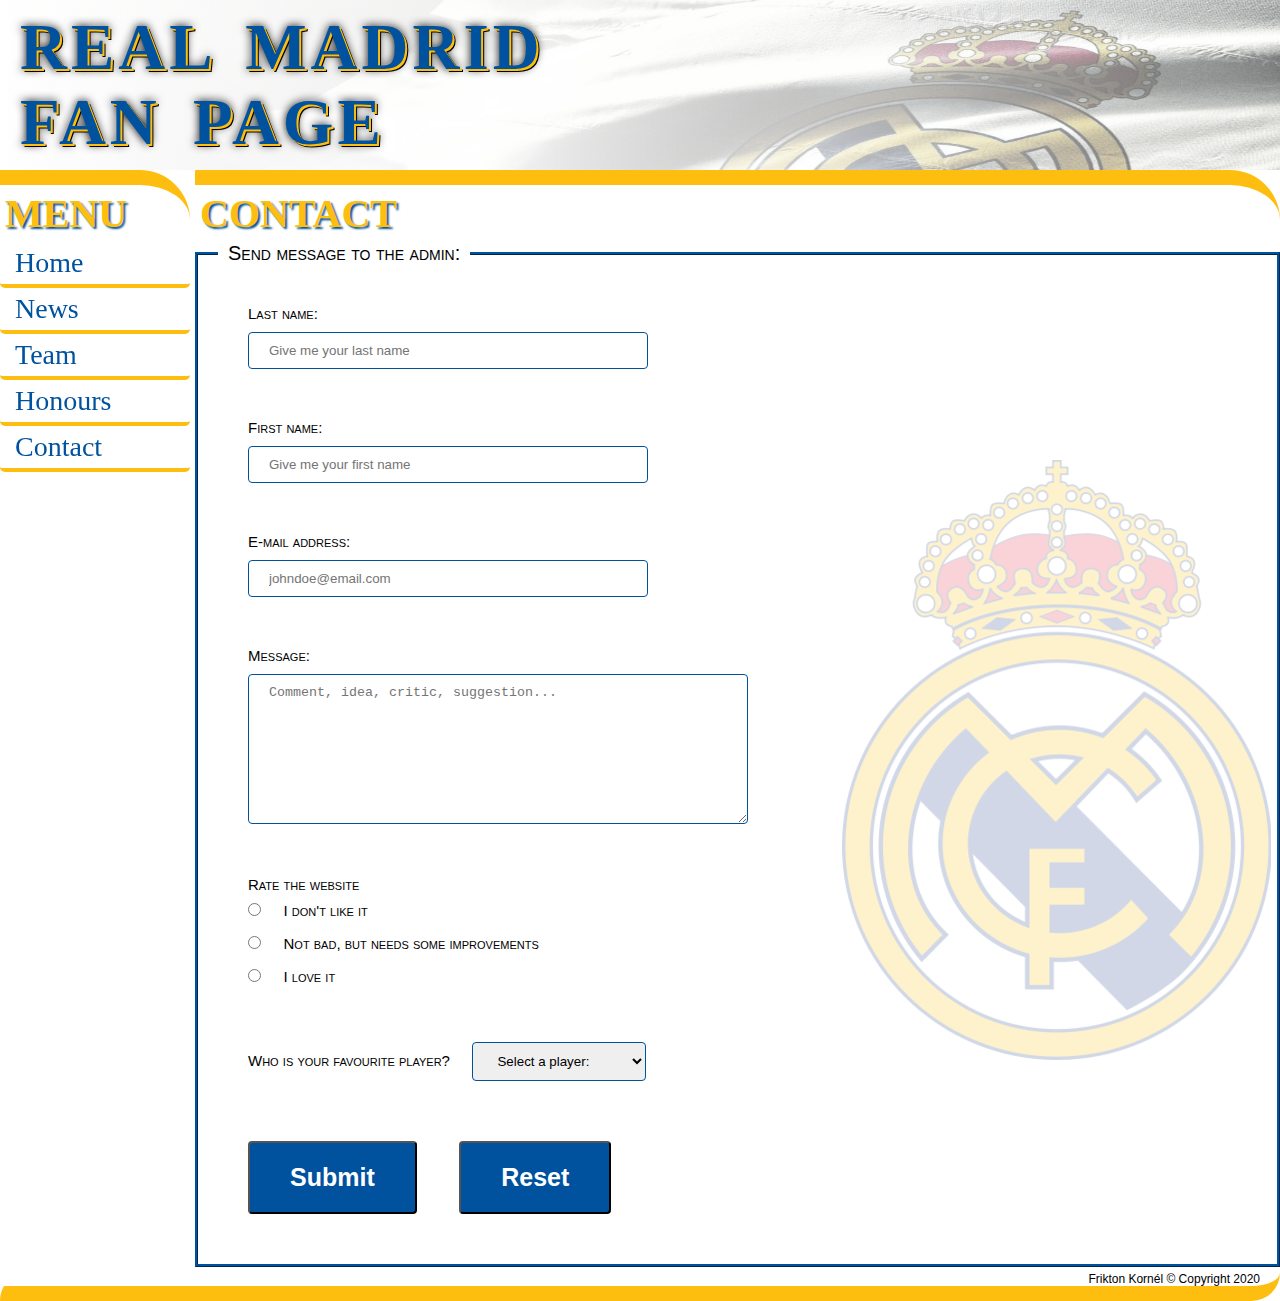
==== commit 8faa209e: "Language: English" ====
--- a/contact.html
+++ b/contact.html
@@ -5,84 +5,83 @@
     <meta name="viewport" content="width=device-width, initial-scale=1.0">
     <link rel="stylesheet" href="./css/styles.css">
     <link rel="stylesheet" media="screen" href="https://fontlibrary.org/face/beon" type="text/css"/>
-    <title>Kapcsolat</title>
+    <title>Contact</title>
 </head>
 <body>
     <header class="mainhead">
         <h1>Real Madrid
-            szurkolói oldal</h1>
-
+            Fan Page</h1>
+        
         <nav class="hamburger">
             <div id="menuToggle"> 
-                <!--rejtett checkbox-->
-                <input name="toggle" type="checkbox" />
+                <!--hidden checkbox-->
+                <input id="toggle" name="Toggle" type="checkbox" />
                 <label for="toggle">
-                    <span>Menü</span>
-                    <!--hamburger ikon-->
-                    <div></div>
-                    <div></div>
-                    <div></div>
+                    <span>Menu</span>
+                    <!--hamburger icon-->
+                    <q></q>
+                    <q></q>
+                    <q></q>
                 </label>
                 <ul id="menu">
-                    <a href="index.html"><li>Home</li></a>
-                    <a href="index.html#lastnews"><li>Hírek</li></a>
-                    <a href="team.html"><li>Csapat</li></a>
-                    <a href="honours.html"><li>Sikerek</li></a>
-                    <a href="contact.html"><li>Kapcsolat</li></a>
+                    <li><a href="index.html">Home</a></li>
+                    <li><a href="index.html#lastnews">News</a></li>
+                    <li><a href="team.html">Team</a></li>
+                    <li><a href="honours.html">Honours</a></li>
+                    <li><a href="contact.html">Contact</a></li>
                 </ul>
             </div>
         </nav>
-
     </header>
 
     <div class="maincontact">
-
+        
         <nav class="menu">
-            <div><h2>Menü</h2></div>
+            <div><h2>Menu</h2></div>
             <div>
             <a href="index.html">Home</a>
-            <a href="index.html#lastnews">Hírek</a>
-            <a href="team.html">Csapat</a>
-            <a href="honours.html">Sikerek</a>
-            <a href="contact.html">Kapcsolat</a>
+            <a href="index.html#lastnews">News</a>
+            <a href="team.html">Team</a>
+            <a href="honours.html">Honours</a>
+            <a href="contact.html">Contact</a>
             </div>
         </nav>
 
         <div class="contact">
-            <h2>Kapcsolat</h2>
+            <h2>Contact</h2>
             <form action="https://formspree.io/moqkgajn" method="POST">
                 <fieldset>
-                <legend>Üzenj az oldal készítőjének:</legend>
+                <legend>Send message to the admin:</legend>
 
                 <div>
-                    <label for="vezeteknev">Vezetéknév:</label><br>
-                    <input type="text" id="vezeteknev" name="Vezetéknév" placeholder="Írd be a vezetékneved" required/>
+                    <label for="lastname">Last name:</label><br>
+                    <input type="text" id="lastname" name="Lastname" placeholder="Give me your last name" required/>
                 </div>
                 <div>
-                    <label for="keresztnev">Keresztnév:</label><br>
-                    <input type="text" id="keresztnev" name="Keresztnév" placeholder="Írd be a keresztneved" required/>
+                    <label for="firstname">First name:</label><br>
+                    <input type="text" id="firstname" name="Firstname" placeholder="Give me your first name" required/>
                 </div>
                 <div>
-                    <label for="email">E-mail cím:</label><br>
-                    <input type="email" id="email" name="E-mail" placeholder="pl. valami@email.com" required/>
+                    <label for="email">E-mail address:</label><br>
+                    <input type="email" id="email" name="E-mail" placeholder="johndoe@email.com" required/>
                 </div>
                 <div>
-                    <label for="uzenet">Üzenet:</label><br>
-                    <textarea id="uzenet" name="Üzenet" placeholder="Vélemény, javaslat, kritika, ötlet..." required></textarea>
+                    <label for="message">Message:</label><br>
+                    <textarea id="message" name="Message" placeholder="Comment, idea, critic, suggestion..." required></textarea>
                 </div>
                 <div>
-                    <label>Milyenre értékeled az oldalt?</label><br>
-                    <input type="radio" id="velemeny-0" name="Értékelés" value="0"/>
-                    <label for="velemeny-0">Nem tetszik</label><br>
-                    <input type="radio" id="velemeny-1" name="Értékelés" value="1"/>
-                    <label for="velemeny-1">Nem rossz, de lenne még mit fejleszteni rajta</label><br>
-                    <input type="radio" id="velemeny-2" name="Értékelés" value="2"/>
-                    <label for="velemeny-2">Nagyon tetszik</label>
+                    <label>Rate the website</label><br>
+                    <input type="radio" id="rate-0" name="Rating" value="0"/>
+                    <label for="rate-0">I don't like it</label><br>
+                    <input type="radio" id="rate-1" name="Rating" value="1"/>
+                    <label for="rate-1">Not bad, but needs some improvements</label><br>
+                    <input type="radio" id="rate-2" name="Rating" value="2"/>
+                    <label for="rate-2">I love it</label>
                 </div>
                 <div>
-                    <label for="jatekos">Ki a kedvenc játékosod?</label>
-                    <select id="jatekos" name="Kedvenc">
-                        <option value="0" selected>Válassz egy játékost:</option>
+                    <label for="player">Who is your favourite player?</label>
+                    <select id="player" name="Favourite">
+                        <option value="0" selected>Select a player:</option>
                         <option value="1">Thibaout Courtois</option>
                         <option value="2">Andriy Lunin</option>
                         <option value="3">Daniel Carvajal</option>
@@ -103,17 +102,16 @@
                         <option value="18">Karim Benzema</option>
                         <option value="19">Marco Asensio</option>
                         <option value="20">Lucas Vazquez</option>
-                        <option value="21">Luka Jovic</option>
-                        <option value="22">Vinicius Junior</option>
-                        <option value="23">Mariano Diaz</option>
-                        <option value="24">Rodrygo</option>
-                        <option value="25">Zinedine Zidane :)</option>
+                        <option value="21">Vinicius Junior</option>
+                        <option value="22">Mariano Diaz</option>
+                        <option value="23">Rodrygo</option>
+                        <option value="24">Zinedine Zidane :)</option>
                     </select>
                 </div>
 
                 <div>
-                    <input type="submit" value="Beküldés">
-                    <input type="reset" value="Törlés">
+                    <input type="submit" value="Submit">
+                    <input type="reset" value="Reset">
                 </div>
             
                 </fieldset>
--- a/css/styles.css
+++ b/css/styles.css
@@ -9,8 +9,8 @@
     margin: 0;
     padding: 0;
 }
-/*MINDEN-OLDAL-----------------------------------*/
-/*fejléc*/
+/*ALL PAGE-----------------------------------*/
+/*header*/
 header {
     display: block;
     background-image: url(../pics/flag2.jpg), linear-gradient(to right, rgb(255, 255, 255, 1), rgba(255,255,255,0.9), 70%, rgba(255,255,255,0.01) 100%);
@@ -44,7 +44,7 @@
     text-shadow: 2px 2px 2px rgb(0, 82, 152);
 }
 
-/*menü*/
+/*menu*/
 .menu {
     grid-area: 1/1/4/2;
 }
@@ -76,9 +76,9 @@
     color: rgba(254,190,16,1);
 }
 
-/*hamburger menü*/
-/*ikon*/
-#menuToggle label div {
+/*hamburger menu*/
+/*icon*/
+#menuToggle label q {
     display: block;
     width: 30px;
     height: 4px;
@@ -89,17 +89,18 @@
     z-index: 1;  
     transform-origin: 4px 0px;
     transition: all 0.3s ease;
+    quotes: none;
+}
+
+#menuToggle label q:first-child {
+    transform-origin: 0% 100%;
 }
   
-#menuToggle label div:first-child {
-    transform-origin: 0% 100%;
-}
-  
-#menuToggle label div:nth-child(2) {
+#menuToggle label q:nth-child(2) {
     transform-origin: 0% 0%;
 }
 
-/*hamburger menü pozíció*/
+/*hamburger menu position*/
 #menuToggle {
     display: block;
     position: relative;
@@ -121,11 +122,11 @@
     color: rgba(254,190,16,1);
 }
 
- #menuToggle input:checked + label div {
+#menuToggle input:checked + label q {
     background: rgba(254,190,16,1);
-  }
-
-/*input elrejtése*/
+}
+
+/*input hiding*/
 #menuToggle input {
     display: block;
     width: 30px;
@@ -159,7 +160,7 @@
     display: none;
   }
 
-/*menü lista*/
+/*menu list*/
 #menu {
     position: absolute;
     margin: -40px 0 0 -20px;
@@ -171,19 +172,19 @@
     transition: left 0.3s ease;
     border-top: 5px solid rgb(254, 190, 16);
     border-radius: 1px 50px 5px 5px; 
-  }
-
-  #menu li {
+}
+
+#menu li {
     padding: 5px 15px;
     border-bottom: 3px solid rgb(254, 190, 16);
     border-radius: 5px;
-  }
+}
 
 #menuToggle input:checked ~ ul {
     left: 0;
   }
 
-/*lábléc*/
+/*footer*/
 footer {
     display: block;
     font-family: Verdana, Geneva, Tahoma, sans-serif;
@@ -216,7 +217,7 @@
     opacity: 0.95;
 }
 
-/*eredmények*/
+/*results*/
 .results {
     grid-area: 1/3/3/4;
     border-top: 15px solid rgba(254,190,16,1);
@@ -224,7 +225,7 @@
     padding: 0px 0px 20px 0px;
 }
 
-/*eredmények lista*/
+/*results list*/
 .results ul {
     font-family: Verdana, Geneva, Tahoma, sans-serif;
     font-size: 1.3rem;
@@ -234,9 +235,10 @@
     line-height: 1.4;    
 }
 
-.results ul::first-line {
+.results li:first-child {
     text-decoration-line: underline;
     font-size: 1.5rem;
+    font-weight: bold;
 }
 
 .results ul a:link, 
@@ -256,7 +258,7 @@
     border-radius: 1px 50px 5px;
 }
 
-/*táblázat*/
+/*standings*/
 .ligatable {
     grid-area: 3/3/4/4;
     border-top: 15px solid rgba(254,190,16,1);
@@ -300,7 +302,7 @@
     background-color: rgba(254,190,16,1);
 }
 
-/*szövegrész*/
+/*news*/
 h3 {
     font-family: "Lucida Console", Monaco, monospace;
     text-align: left;
@@ -332,7 +334,7 @@
     padding: 20px;
 }
 
-/*képek videók*/
+/*picture video*/
 .photo div,
 .video div {
     background-image: none;
@@ -597,7 +599,7 @@
     width: 150px;
 }
 
-/*MOBIL-VÁLTOZAT-------------------------------*/
+/*MOBIL-Version-------------------------------*/
 @media screen and (min-width: 992px) {
     .hamburger {
         display: none;
@@ -608,6 +610,12 @@
     .menu {
         display: none;
     }
+
+    header {
+        position: sticky;
+        top: 0;
+        z-index: 1;
+    }
     
     h1 {
         font-size: 5.0rem;
@@ -643,4 +651,10 @@
     .ligatable {
         display: none;
     }
+
+    h1 {
+        font-size: 4.0rem;
+        word-spacing: 6px;
+        letter-spacing: 2px;
+    }
 }